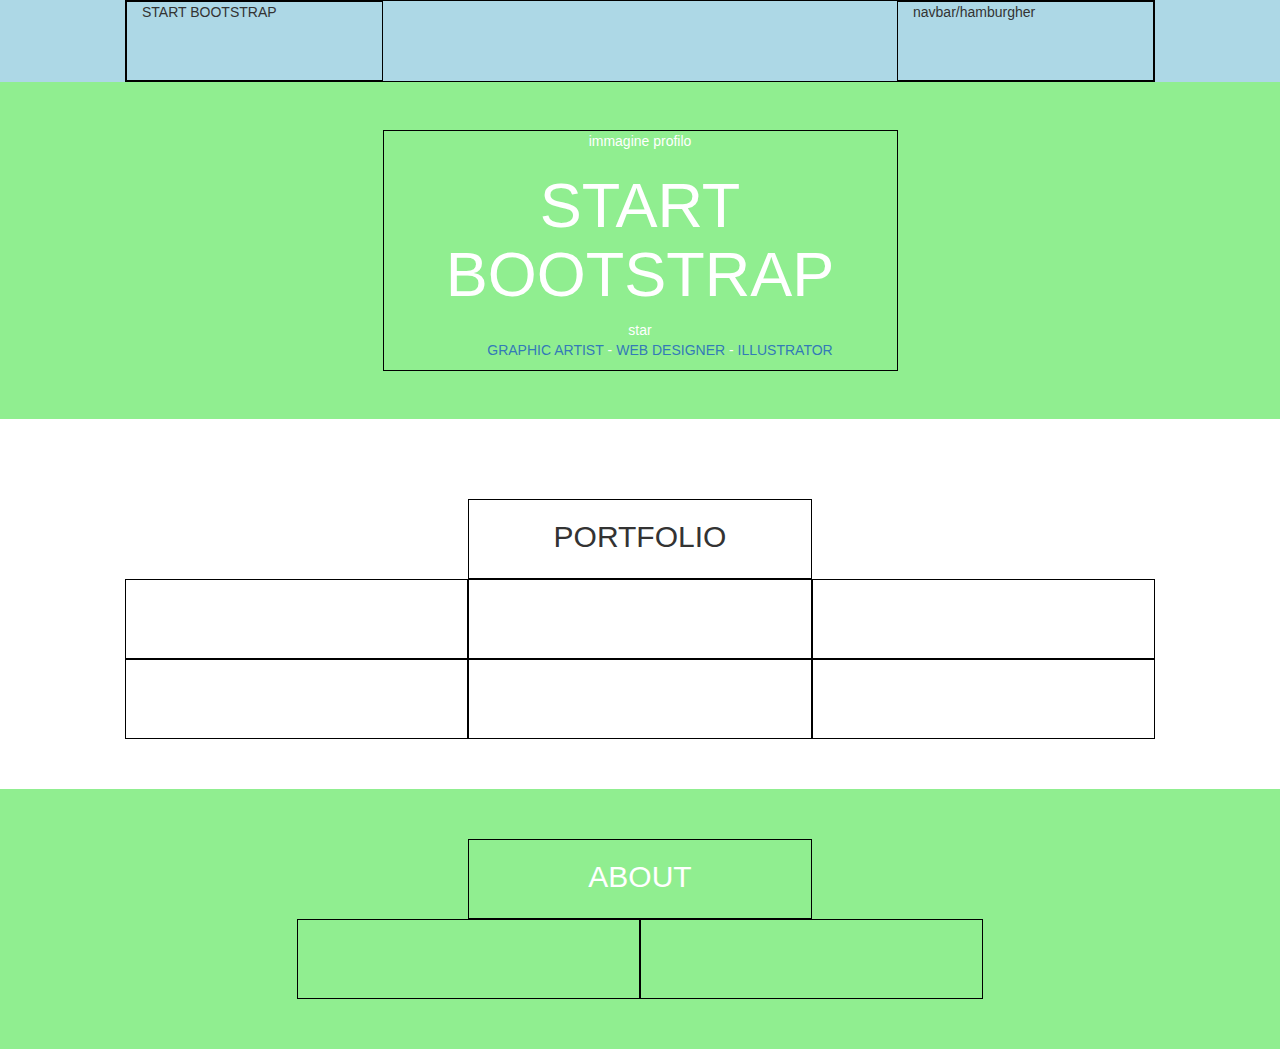
==== index#.html @ 638adfa8 "structure step 2" ====
<!DOCTYPE html>
<html lang="en" dir="ltr">
  <head>
    <meta charset="utf-8">
    <meta name="viewport" content="width=device-width, initial-scale=1.0">
    <link rel="stylesheet" href="https://maxcdn.bootstrapcdn.com/bootstrap/3.3.7/css/bootstrap.min.css" integrity="sha384-BVYiiSIFeK1dGmJRAkycuHAHRg32OmUcww7on3RYdg4Va+PmSTsz/K68vbdEjh4u" crossorigin="anonymous">
    <link rel="stylesheet" href="main.css">
    <title>Start Bootstrap</title>
  </head>
  <body>
 <!-- header CON LARGHEZZA 100% per dare lo sfondo alla sezione,
       intestazione pagine composta da logo(sx) e navbar(dx) -->
    <header>
    <div class="container-fluid">
     <div class="centratore">
      <div class="row">
        <div class="col-xs-12 col-md-12 col-lg-12">
          <div class="row">
            <div class="col-xs-3  col-md-3 col-lg-3">
              START BOOTSTRAP
            </div>

            <div class="col-xs-2 col-xs-offset-7 col-md-3 col-md-offset-6 col-lg-3 col-md-offset-6">
              navbar/hamburgher
            </div>
          </div>
        </div>
      </div>
     </div>
    </div>
    </header>
    <!-- corpo della pagina -->
    <main>

      <section class="jumbotron">
        <div class="container-fluid">
          <div class="centratore">
            <div class="row">
              <div class="col-xs-10 col-xs-offset-1 col-md-8 col-offset-md-2 col-lg-6 col-lg-offset-3">
                <span>immagine profilo</span>
                <h1>START BOOTSTRAP</h1>
                <span>star</span>
                <ul>
                  <li><a href="#">GRAPHIC ARTIST</a></li>
                  <li>-</li>
                  <li><a href="#">WEB DESIGNER</a></li>
                  <li>-</li>
                  <li><a href="#">ILLUSTRATOR</a></li>
                </ul>


              </div>


            </div>

          </div>

        </div>
      </section>

      <section class="portfolio">
        <div class="container-fluid">
          <div class="centratore">
            <div class="row">
              <div class="col-xs-6 col-xs-offset-3 col-md-4 col-md-offset-4 col-lg-4 col-lg-offset-4">
                <h2>PORTFOLIO</h2>

              </div>


            </div>

            <div class="row">
              <div class="col-xs-12 col-md-6 col-lg-4">

              </div>
              <div class="col-xs-12 col-md-6 col-lg-4">

              </div>
              <div class="col-xs-12 col-md-6 col-lg-4">

              </div>
              <div class="col-xs-12 col-md-6 col-lg-4">

              </div>
              <div class="col-xs-12 col-md-6 col-lg-4">

              </div>
              <div class="col-xs-12 col-md-6 col-lg-4">

              </div>

            </div>

          </div>

        </div>

      </section>

      <section class="about">
        <div class="container-fluid">
          <div class="centratore">
            <div class="row">
              <div class="col-xs-6 col-xs-offset-3 col-md-4 col-md-offset-4 col-lg-4 col-lg-offset-4">
                <h2>ABOUT</h2>
              </div>
          </div>
          <div class="row">
            <div class="col-xs-10 col-md-4 col-md-offset-2 col-lg-4 col-lg-offset-2">

            </div>
            <div class="col-xs-10 col-md-4 col-lg-4">

            </div>


          </div>

        </div>

      </section>

    </main>

  </body>
</html>
---- main.css ----
/* regole debug */
[class*="col-"]{
  border: 1px solid black;
  min-height: 80px;
}
header{
  background-color: lightblue;
}
section{
  padding: 50px 0;
  text-align: center;
}
.jumbotron, .about{
  background-color: lightgreen;

  color: white;
}
ul{
}
li{
  display: inline-block;
  list-style-type: none;

}






/* regole generali */
.centratore{
  width: 80%;
  margin: 0 auto;

}
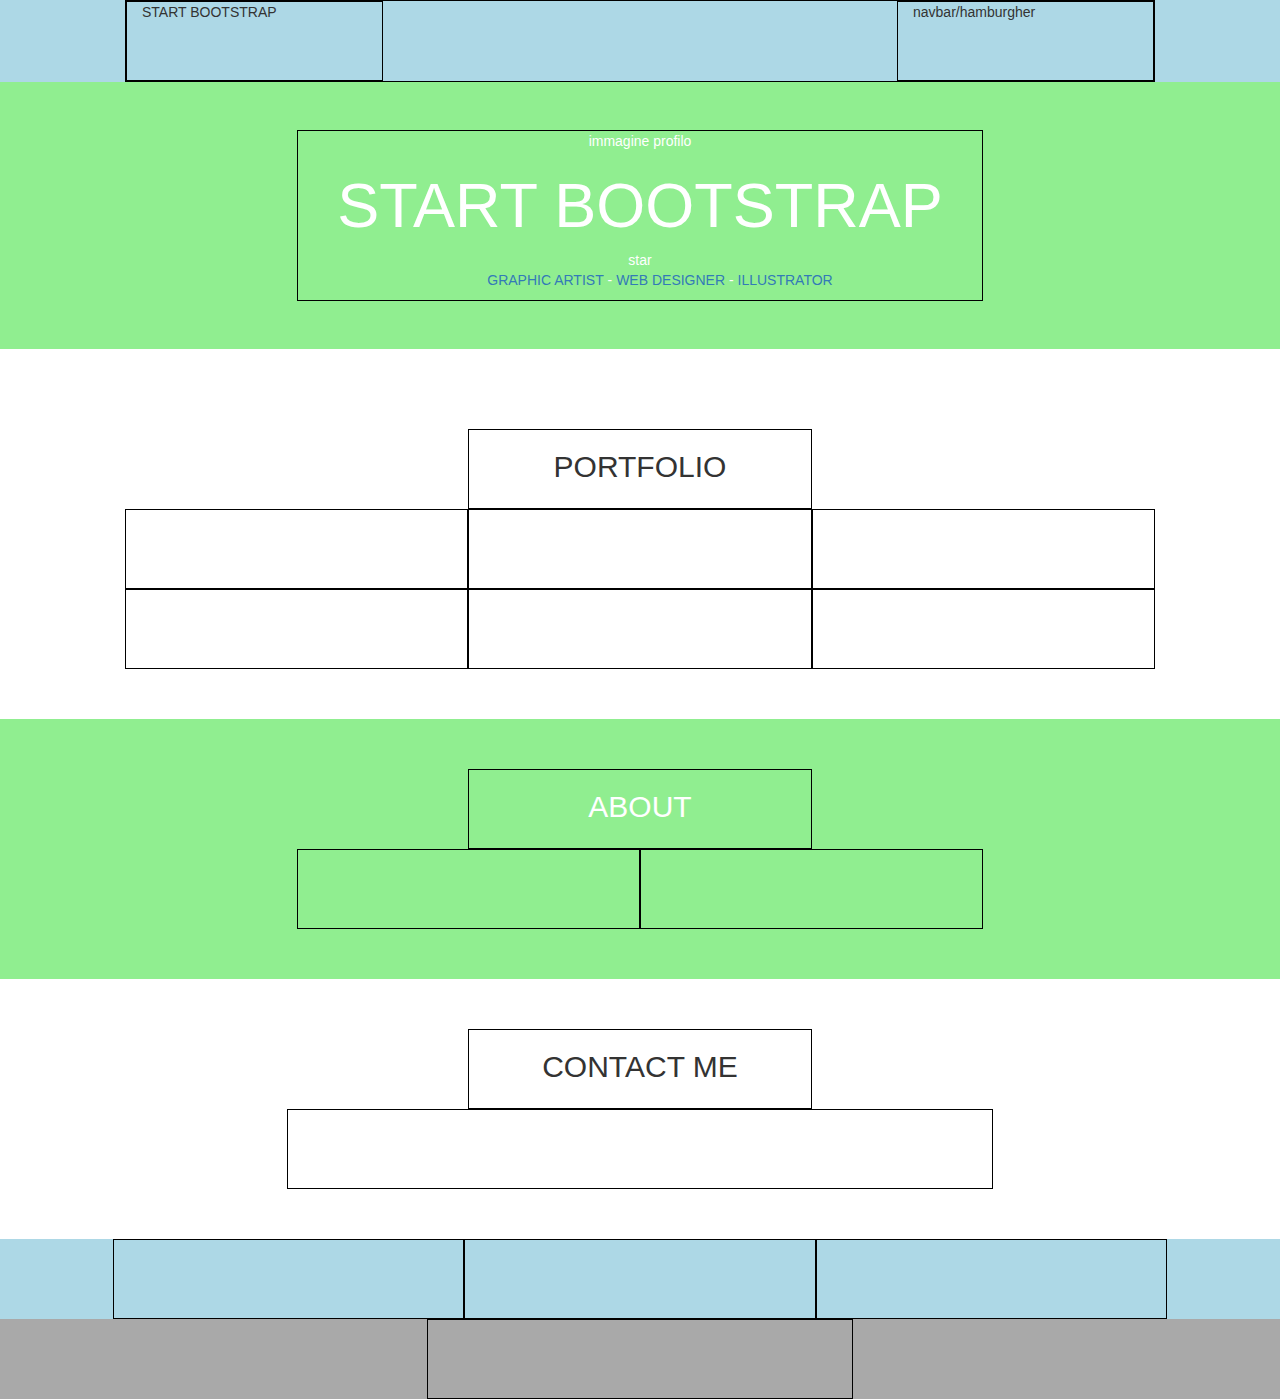
==== commit c466f784: "struttura "completa"" ====
--- a/index#.html
+++ b/index#.html
@@ -36,7 +36,7 @@
         <div class="container-fluid">
           <div class="centratore">
             <div class="row">
-              <div class="col-xs-10 col-xs-offset-1 col-md-8 col-offset-md-2 col-lg-6 col-lg-offset-3">
+              <div class="col-xs-10 col-xs-offset-1 col-md-8 col-offset-md-2 col-lg-8 col-lg-offset-2">
                 <span>immagine profilo</span>
                 <h1>START BOOTSTRAP</h1>
                 <span>star</span>
@@ -108,10 +108,10 @@
               </div>
           </div>
           <div class="row">
-            <div class="col-xs-10 col-md-4 col-md-offset-2 col-lg-4 col-lg-offset-2">
+            <div class="col-xs-8 col-xs-offset-2 col-md-4 col-md-offset-2 col-lg-4 col-lg-offset-2">
 
             </div>
-            <div class="col-xs-10 col-md-4 col-lg-4">
+            <div class="col-xs-8 col-xs-offset-2 col-md-4 col-md-offset-0 col-lg-4 col-lg-offset-0">
 
             </div>
 
@@ -122,7 +122,71 @@
 
       </section>
 
+      <section class="contactme">
+        <div class="container-fluid">
+          <div class="centratore">
+            <div class="row">
+              <div class="col-xs-6 col-xs-offset-3 col-md-4 col-md-offset-4 col-lg-4 col-lg-offset-4">
+                <h2>CONTACT ME</h2>
+              </div>
+              <div class="row">
+                <div class="col-xs-8 col-xs-offset-2 col-md-8 col-md-offset-2 col-lg-8 col-lg-offset-2">
+
+                </div>
+
+              </div>
+
+
+            </div>
+
+          </div>
+
+        </div>
+
+      </section>
+
     </main>
+    <footer>
+     <div class="footup">
+
+
+      <div class="conteiner-fluid">
+        <div class="centratore">
+         <div class="row">
+           <div class="col-xs-12 col-md-4 col-lg-4">
+
+           </div>
+           <div class="col-xs-12 col-md-4 col-lg-4">
+
+           </div>
+           <div class="col-xs-12 col-md-4 col-lg-4">
+
+           </div>
+
+         </div>
+
+        </div>
+
+      </div>
+     </div>
+
+     <div class="footdouwn">
+       <div class="container-fluid">
+         <div class="contenitore">
+           <div class="row">
+             <div class="col-xs-4 col-xs-offset-4 col-md-4 col-md-offset-4 col-lg-4 col-lg-offset-4">
+
+             </div>
+
+           </div>
+
+         </div>
+
+       </div>
+
+     </div>
+
+    </footer>
 
   </body>
 </html>
--- a/main.css
+++ b/main.css
@@ -12,7 +12,6 @@
 }
 .jumbotron, .about{
   background-color: lightgreen;
-
   color: white;
 }
 ul{
@@ -22,8 +21,12 @@
   list-style-type: none;
 
 }
-
-
+.footup{
+  background-color: lightblue;
+}
+.footdouwn{
+  background-color: darkgrey;
+}
 
 
 
